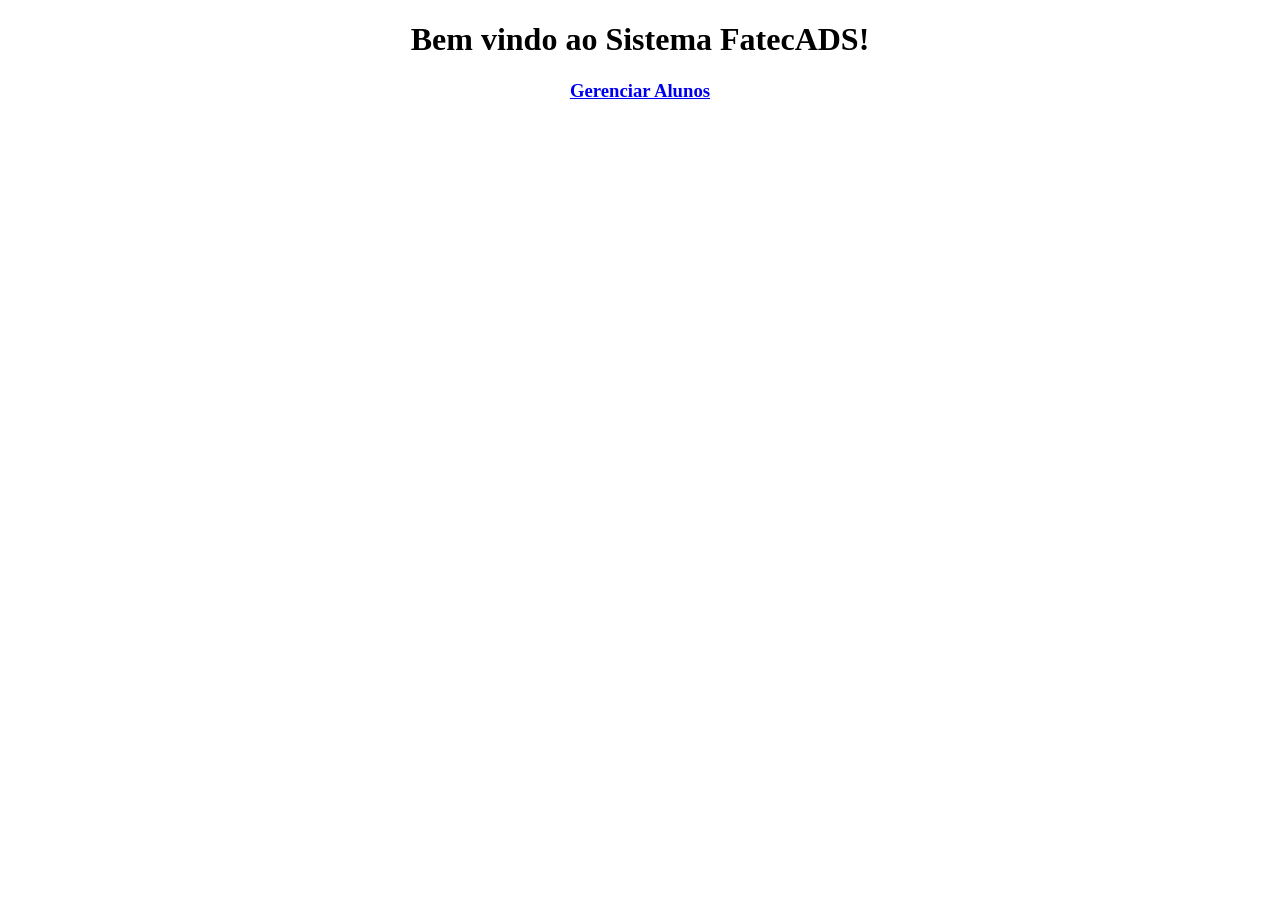
==== src/main/resources/templates/index.html @ df68cf9f "Adiciona camadas de controller, service, repository e templates" ====
<!DOCTYPE html>
<html lang="pt-br">
<head>
    <meta charset="UTF-8">
    <meta name="viewport" content="width=device-width, initial-scale=1.0">
    <title>Sistema FatecADS</title>
</head>
<body>
    <h1 style="text-align: center;">Bem vindo ao Sistema FatecADS!</h1>
    <h3 style="text-align: center;"><a href="/alunos/listar">Gerenciar Alunos</a></h3>
</body>
</html>
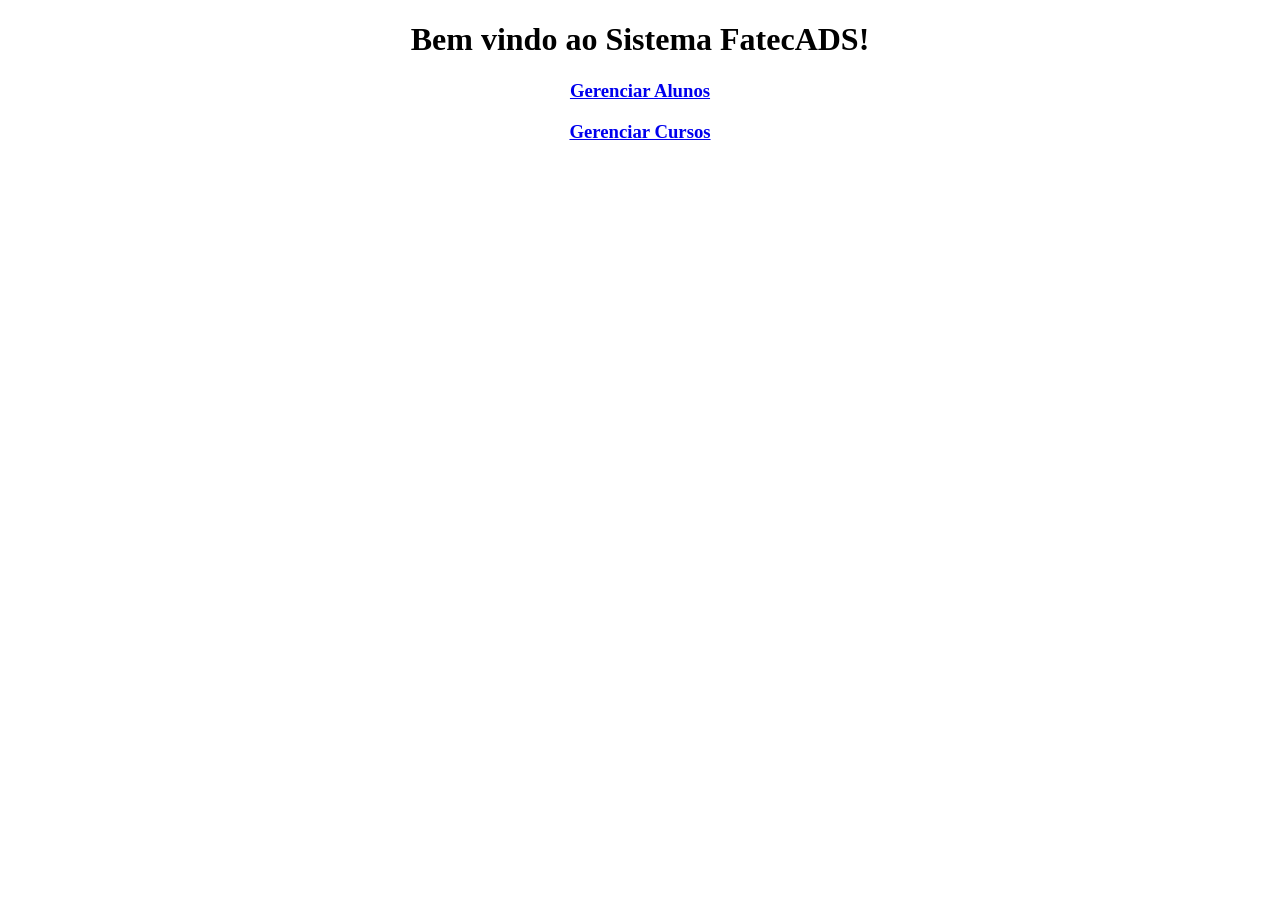
==== commit 1b1b95f6: "Implementa CRUD de cursos e ajusta rota inicial" ====
--- a/src/main/resources/templates/index.html
+++ b/src/main/resources/templates/index.html
@@ -8,5 +8,6 @@
 <body>
     <h1 style="text-align: center;">Bem vindo ao Sistema FatecADS!</h1>
     <h3 style="text-align: center;"><a href="/alunos/listar">Gerenciar Alunos</a></h3>
+    <h3 style="text-align: center;"><a href="/cursos/listar">Gerenciar Cursos</a></h3>
 </body>
 </html>
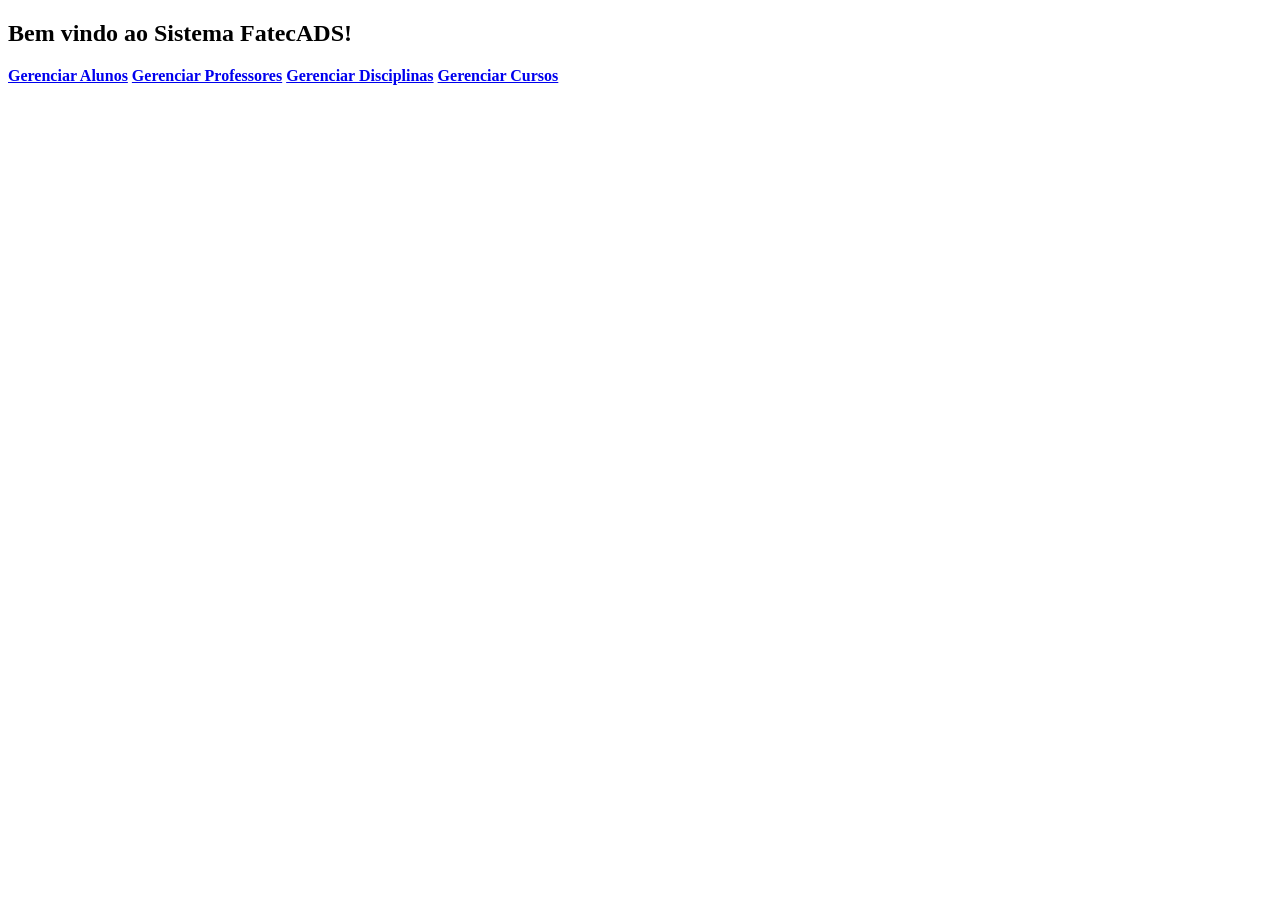
==== commit 2d38ea2a: "feat: adicionado Professor, Disciplina e melhorado design da aplicação - Criadas novas entidades Pro" ====
--- a/src/main/resources/templates/index.html
+++ b/src/main/resources/templates/index.html
@@ -4,10 +4,19 @@
     <meta charset="UTF-8">
     <meta name="viewport" content="width=device-width, initial-scale=1.0">
     <title>Sistema FatecADS</title>
+    <link rel="stylesheet" href="/css/app.css">
 </head>
 <body>
-    <h1 style="text-align: center;">Bem vindo ao Sistema FatecADS!</h1>
-    <h3 style="text-align: center;"><a href="/alunos/listar">Gerenciar Alunos</a></h3>
-    <h3 style="text-align: center;"><a href="/cursos/listar">Gerenciar Cursos</a></h3>
+    <main class="page-shell">
+        <section class="hero">
+            <h1>Bem vindo ao Sistema FatecADS!</h1>
+            <div class="nav-grid">
+                <a class="nav-card" href="/alunos/listar"><strong>Gerenciar Alunos</strong></a>
+                <a class="nav-card" href="/professores/listar"><strong>Gerenciar Professores</strong></a>
+                <a class="nav-card" href="/disciplinas/listar"><strong>Gerenciar Disciplinas</strong></a>
+                <a class="nav-card" href="/cursos/listar"><strong>Gerenciar Cursos</strong></a>
+            </div>
+        </section>
+    </main>
 </body>
 </html>
